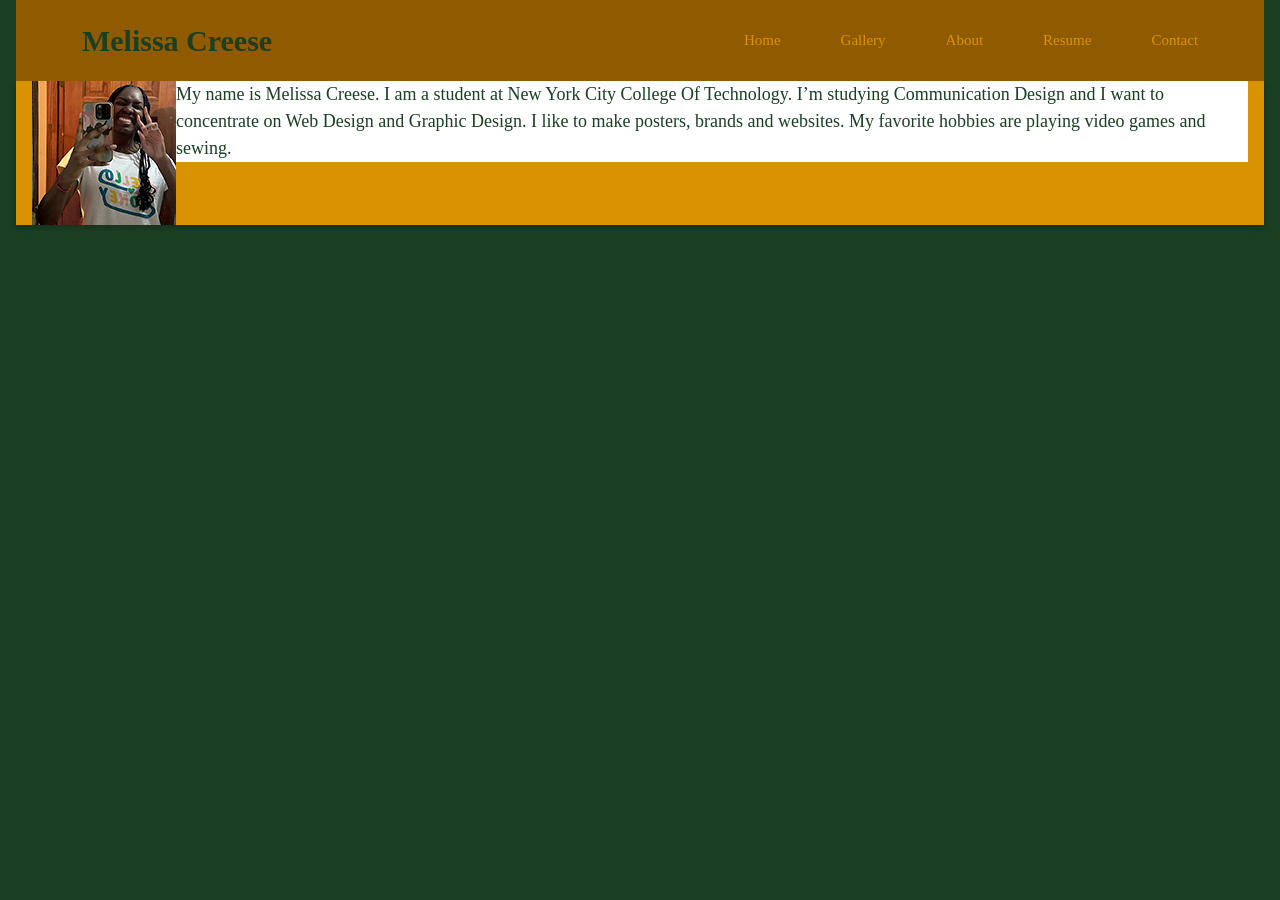
==== about.html @ 5b5ae495 "Add files via upload" ====
<!DOCTYPE html>
<html lang="en">
    <head>
        <title>A Little Inspiration</title>
        <meta name="viewport" content="width=device-width, initial-scale=1">
        <link rel="stylesheet" href="https://www.w3schools.com/w3css/4/w3.css">
        <link href="css/my-styles.css" rel="stylesheet">
        <link rel="stylesheet" href="https://fonts.googleapis.com/css2?family=Arapey:ital@0;1&family=Molengo&display=swap">
    </head>


        <div id="about" class="w3-container">
            
                
            
                <header>  <!--w3-container adds 16 pixels of padding 
                            around each element; w3-green makes the background green -->
                    
                
                            <div class="container"> 
                            <nav class="navbar">
                            <h1 class="nav-branding w3-padding w3-left"><b>Melissa Creese</b></h1>
                            <ul class="nav-menu w3-padding">
                                <li class="nav-item">
                                <a href="index.html" class="nav-link">Home</a>
                                </li>
                                <li class="nav-item">
                                <a href="gallery.html" class="nav-link">Gallery</a>
                                </li>
                                <li class="nav-item">
                                <a href="about.html" class="nav-link">About</a>
                                </li>
                                <li class="nav-item">
                                <a href="resume.html" class="nav-link">Resume</a>
                                </li>
                                <li class="nav-item">
                                <a href="contact.html" class="nav-link">Contact</a>
                                </li>                       
                            </ul>
                            <div class="hamburger">
                                <span class="bar"></span>
                                <span class="bar"></span>
                                <span class="bar"></span>
                            </div>
                    </nav>
                    </div>
                    </header>

    <body>

        <div class="w3-container w3-card yellow-background">

            <div class="w3-left">
            
            <img src="assets/IMG_avatar.jpg">
      </div>
         <p class="w3-large">My name is Melissa Creese. I am a student at New York City College Of Technology. I’m studying Communication Design and I want to concentrate on Web Design and Graphic Design. I like to make posters, brands and websites. My favorite hobbies are playing video games and sewing.</p>
    
  </div>
    </body>
    </div>

    <script src="js/menuicon.js"></script>
    </html>
---- css/my-styles.css ----
* {
        font-family: 'molengo bold, roboto, sans-serif';
        
    }
        body {

              background-color: #1a3f22;

        }   
    

        header {
        background-color: #D99201;
        color: #1a3f22;
    
    }

        article h4 {
        text-align: center;
        font-family: 'molengo bold, roboto, sans-serif';
    }

       section {
            font-weight: 40px;
            text-align: center;
            color: #D99201;
        }
                
        article img {
        max-width: 100%;
        height:auto;
        
    }

         #feature, footer {
        
        background-color: #905a01;
        color: #1a3f22;
        
    }


       header a :hover {

            padding: 50px;
            background-color: #D99201;
            color:#1a3f22;


        }
    

         header {
            position: sticky;
            top:0;
            overflow: hidden;
            z-index: 1;
            background-color: #905a01;
            color:#D99201;
    }

    

        h2 {
        margin: 1%;
        padding: 1%;
        font-family: 'molengo bold, roboto, sans-serif';
        background-color: #D99201;
        color: #1a3f22;
       
    }

    .yellow-background {

         background-color: #D99201;

    }


    h5{
        color:#1a3f22;
    }

    h6{
        color:#1a3f22;
    }

    form{
        background-color: #D99201;
        font-family: 'molengo bold, roboto, sans-serif';
        color:#1a3f22;
    }


    /*Contact Form Css*/

    #fcf-form {
    display:block;
}


.fcf-body {
    margin: 0;
    font-family: 'molengo bold, roboto, sans-serif';
    font-size: 1rem;
    font-weight: 400;
    line-height: 1.5;
    color: #212529;
    text-align: left;
    background-color: #fff;
    padding: 30px;
    padding-bottom: 10px;
    border: 1px solid #ced4da;
    border-radius: 0.25rem;
    max-width: 100%;
}


.fcf-form-group {
    margin-bottom: 1rem;
}


.fcf-input-group {
    position: relative;
    display: -ms-flexbox;
    display: flex;
    -ms-flex-wrap: wrap;
    flex-wrap: wrap;
    -ms-flex-align: stretch;
    align-items: stretch;
    width: 100%;
}


.fcf-form-control {
    display: block;
    width: 100%;
    height: calc(1.5em + 0.75rem + 2px);
    padding: 0.375rem 0.75rem;
    font-size: 1rem;
    font-weight: 400;
    line-height: 1.5;
    color: #495057;
    background-color: #fff;
    background-clip: padding-box;
    border: 1px solid #ced4da;
    outline: none;
    border-radius: 0.25rem;
    transition: border-color 0.15s ease-in-out, box-shadow 0.15s ease-in-out;
}


.fcf-form-control:focus {
    border: 1px solid #313131;
}


select.fcf-form-control[size], select.fcf-form-control[multiple] {
    height: auto;
}


textarea.fcf-form-control {
    font-family: -apple-system, Arial, sans-serif;
    height: auto;
}


label.fcf-label {
    display: inline-block;
    margin-bottom: 0.5rem;
}


.fcf-credit {
    padding-top: 10px;
    font-size: 0.9rem;
    color: #545b62;
}


.fcf-credit a {
    color: #545b62;
    text-decoration: underline;
}


.fcf-credit a:hover {
    color: #0056b3;
    text-decoration: underline;
}


.fcf-btn {
    display: inline-block;
    font-weight: 400;
    color: #212529;
    text-align: center;
    vertical-align: middle;
    cursor: pointer;
    -webkit-user-select: none;
    -moz-user-select: none;
    -ms-user-select: none;
    user-select: none;
    background-color: transparent;
    border: 1px solid transparent;
    padding: 0.375rem 0.75rem;
    font-size: 1rem;
    line-height: 1.5;
    border-radius: 0.25rem;
    transition: color 0.15s ease-in-out, background-color 0.15s ease-in-out, border-color 0.15s ease-in-out, box-shadow 0.15s ease-in-out;
}


@media (prefers-reduced-motion: reduce) {
    .fcf-btn {
        transition: none;
    }
}


.fcf-btn:hover {
    color: #212529;
    text-decoration: none;
}


.fcf-btn:focus, .fcf-btn.focus {
    outline: 0;
    box-shadow:  rgba(0, 123, 255, 0.25);
}


.fcf-btn-primary {
    color: #D99201;
    background-color: #1a3f22;
    border-color: #1a3f22;
}


.fcf-btn-primary:hover {
    color: #1a3f22;
    background-color: #905a01;
    border-color:#905a01;
}


.fcf-btn-primary:focus, .fcf-btn-primary.focus {
    color: #D99201;
    background-color: #1a3f22;
    border-color: #1a3f22;
    box-shadow: 0.2rem rgba(38, 143, 255, 0.5);
}


.fcf-btn-lg, .fcf-btn-group-lg>.fcf-btn {
    padding: 0.5rem 1rem;
    font-size: 1.25rem;
    line-height: 1.5;
    border-radius: 0.3rem;
}


.fcf-btn-block {
    display: block;
    width: 100%;
}


.fcf-btn-block+.fcf-btn-block {
    margin-top: 0.5rem;
}


input[type="submit"].fcf-btn-block, input[type="reset"].fcf-btn-block, input[type="button"].fcf-btn-block {
    width: 100%;
}

*{
  padding: 0;
  margin: 0;
}

header{
  background-color: #905a01;
}

li{
  list-style: none;
}

a{
  color: #D99201;
  text-decoration: none;
}

.container{
  max-width: 1224px;
  width: 92%;
  margin: 0 auto;
}

.navbar{
  min-height: 70px;
  display: flex;
  justify-content: space-between;
  align-items: center;
}

.nav-branding{
  font-size: 2rem;
}

.nav-menu{
  display: flex;
  justify-content: space-between;
  align-items: center;
  gap: 60px;
}


.nav-link:hover{
    background-color: #D99201;
  color: #1a3f22;
}

.hamburger{
  display: none;
  cursor: pointer;
}

.bar{
  display: block;
  width: 25px;
  height: 3px;
  margin: 5px auto;
  -webkit-transition: all 0.3s ease;
  transition: all 0.3s ease;
  background-color: #D99201;
}

@media(max-width:1024px){
  .hamburger{
    display: block;
  }

  .hamburger.active .bar:nth-child(2){
    opacity: 0;
  }
  .hamburger.active .bar:nth-child(1){
    transform: translateY(8px) rotate(45deg);
  }
  .hamburger.active .bar:nth-child(3){
    transform: translateY(-8px) rotate(-45deg);
  }

  .nav-menu{
    position: fixed;
    left: -100%;
    top: 70px;
    gap: 0;
    flex-direction: column;
    background-color: #905a01;
    width: 100%;
    text-align: center;
    transition: 0.3s;
  }

  .nav-item{
    margin: 16px 0;
  }

  .nav-menu.active{
    left: 0;
  }
}



p {
background-color: white;
color: #1a3f22;
size: 10px;

}



div.gallery img {
  width: 100%;
  height: auto;
}

div.desc {
  padding: 15px;
  text-align: center;
}

* {
  box-sizing: border-box;
}

.responsive {
  padding: 0 6px;
  float: left;
  width: 24.99999%;
}

@media only screen and (max-width: 700px) {
  .responsive {
    width: 49.99999%;
    margin: 6px 0;
  }
}

@media only screen and (max-width: 500px) {
  .responsive {
    width: 100%;
  }
}

.clearfix:after {
  content: "";
  display: table;
  clear: both;
}


h1 {
font-family: 'molengo bold, roboto, sans-serif';
color: #1a3f22;


}




.boxes-container {

    display: flex;
    justify-content: space-evenly;
    gap: 15px;
}

.small-box {

    width: 500px;
    height: 500px;
    background-color: #D99201;
    display: flex;
    align-items: center;
    justify-content: center;
    border: 1px solid;

}
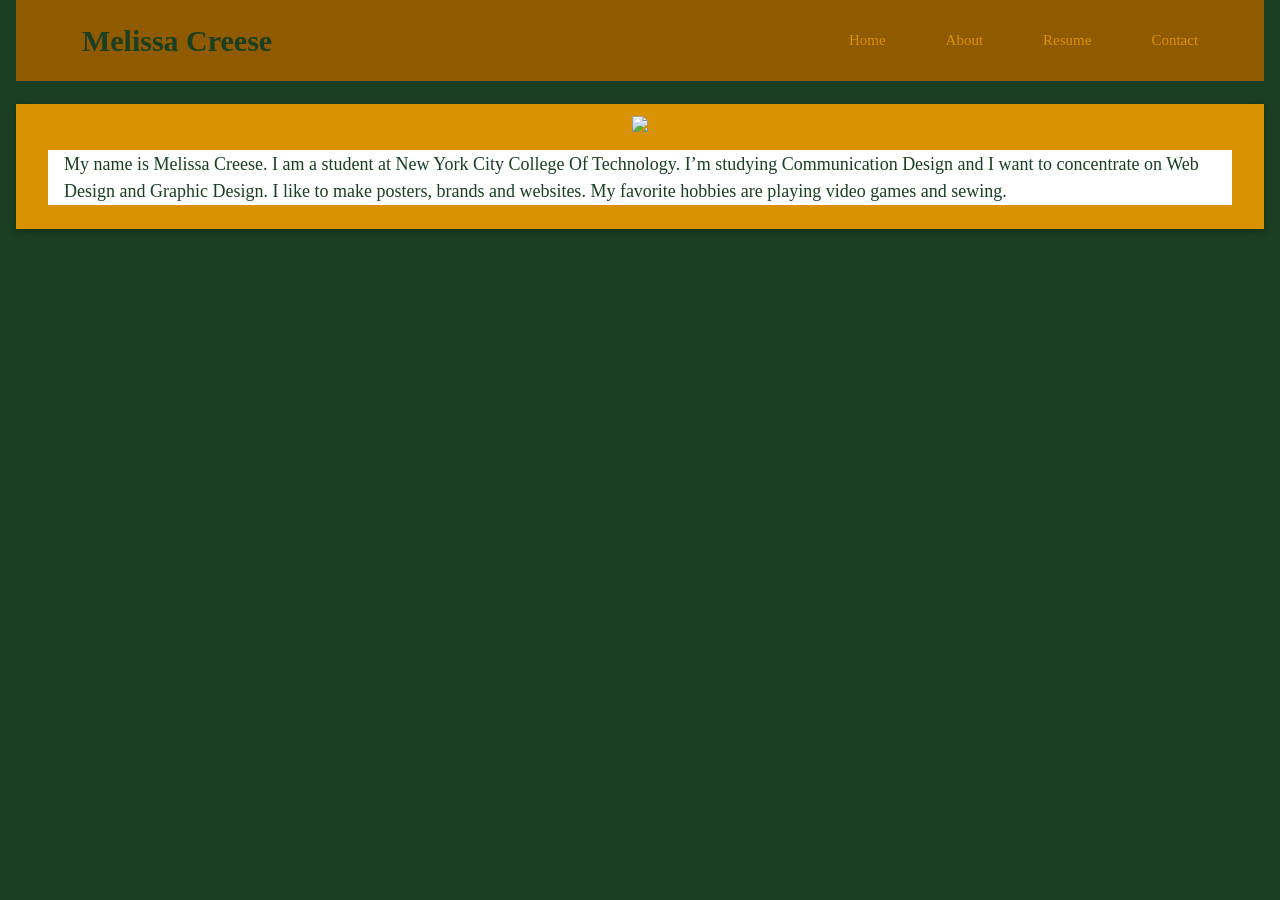
==== commit 6dbc033f: "Add files via upload" ====
--- a/about.html
+++ b/about.html
@@ -25,9 +25,6 @@
                                 <a href="index.html" class="nav-link">Home</a>
                                 </li>
                                 <li class="nav-item">
-                                <a href="gallery.html" class="nav-link">Gallery</a>
-                                </li>
-                                <li class="nav-item">
                                 <a href="about.html" class="nav-link">About</a>
                                 </li>
                                 <li class="nav-item">
@@ -46,15 +43,17 @@
                     </div>
                     </header>
 
+                    <br>
+
     <body>
 
-        <div class="w3-container w3-card yellow-background">
+        <div class="w3-padding w3-card yellow-background">
 
-            <div class="w3-left">
+            <div class="w3-center w3-container">
             
-            <img src="assets/IMG_avatar.jpg">
+            <img src="assets/IMG_5822.jpg" width="300px">
       </div>
-         <p class="w3-large">My name is Melissa Creese. I am a student at New York City College Of Technology. I’m studying Communication Design and I want to concentrate on Web Design and Graphic Design. I like to make posters, brands and websites. My favorite hobbies are playing video games and sewing.</p>
+         <p class="w3-large w3-container w3-margin">My name is Melissa Creese. I am a student at New York City College Of Technology. I’m studying Communication Design and I want to concentrate on Web Design and Graphic Design. I like to make posters, brands and websites. My favorite hobbies are playing video games and sewing.</p>
     
   </div>
     </body>
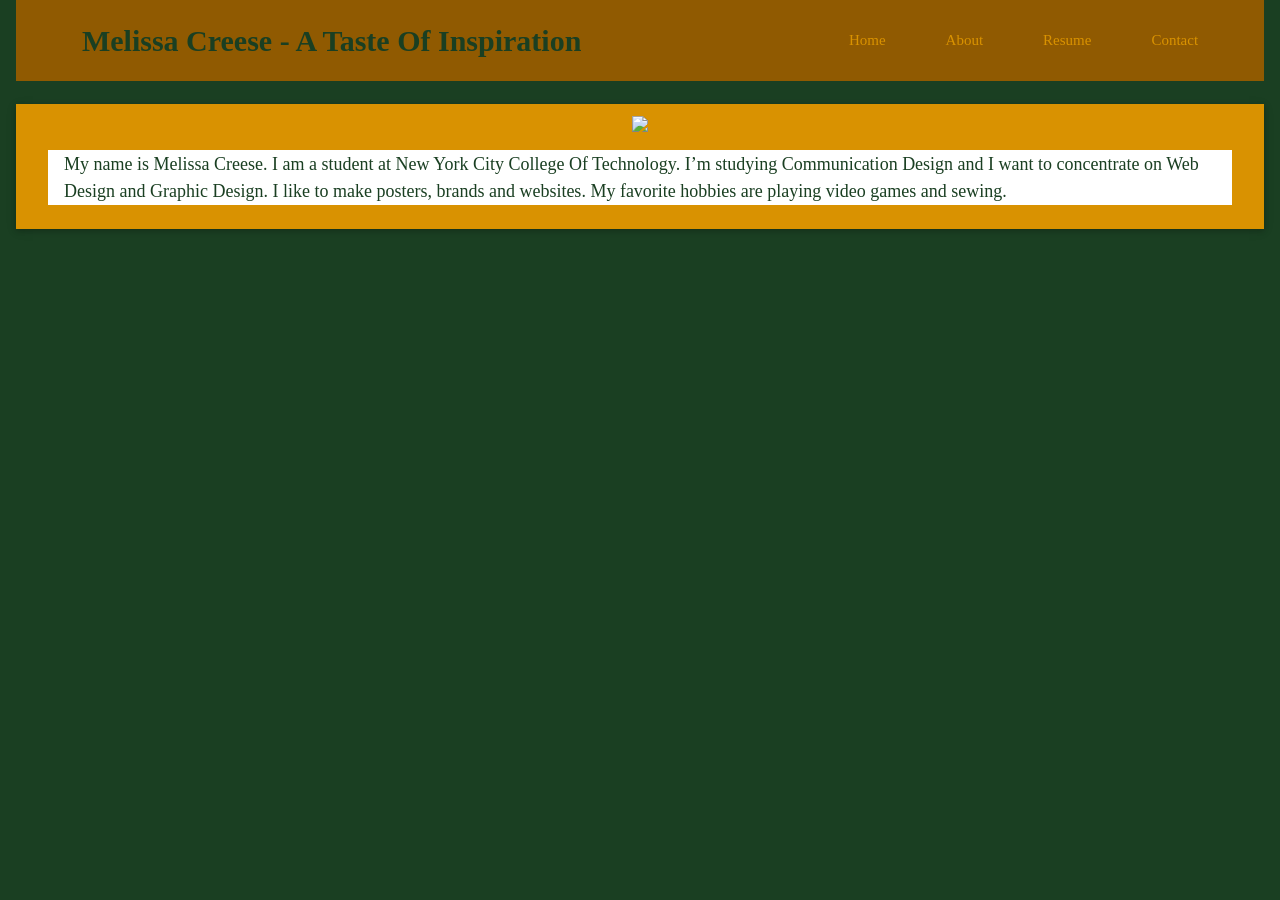
==== commit c0ce9e52: "Add files via upload" ====
--- a/about.html
+++ b/about.html
@@ -1,7 +1,7 @@
 <!DOCTYPE html>
 <html lang="en">
     <head>
-        <title>A Little Inspiration</title>
+        <title>Melissa Creese - A Taste Of Inspiration</title>
         <meta name="viewport" content="width=device-width, initial-scale=1">
         <link rel="stylesheet" href="https://www.w3schools.com/w3css/4/w3.css">
         <link href="css/my-styles.css" rel="stylesheet">
@@ -19,7 +19,7 @@
                 
                             <div class="container"> 
                             <nav class="navbar">
-                            <h1 class="nav-branding w3-padding w3-left"><b>Melissa Creese</b></h1>
+                            <h1 class="nav-branding w3-padding w3-left"><b>Melissa Creese - A Taste Of Inspiration</b></h1>
                             <ul class="nav-menu w3-padding">
                                 <li class="nav-item">
                                 <a href="index.html" class="nav-link">Home</a>
